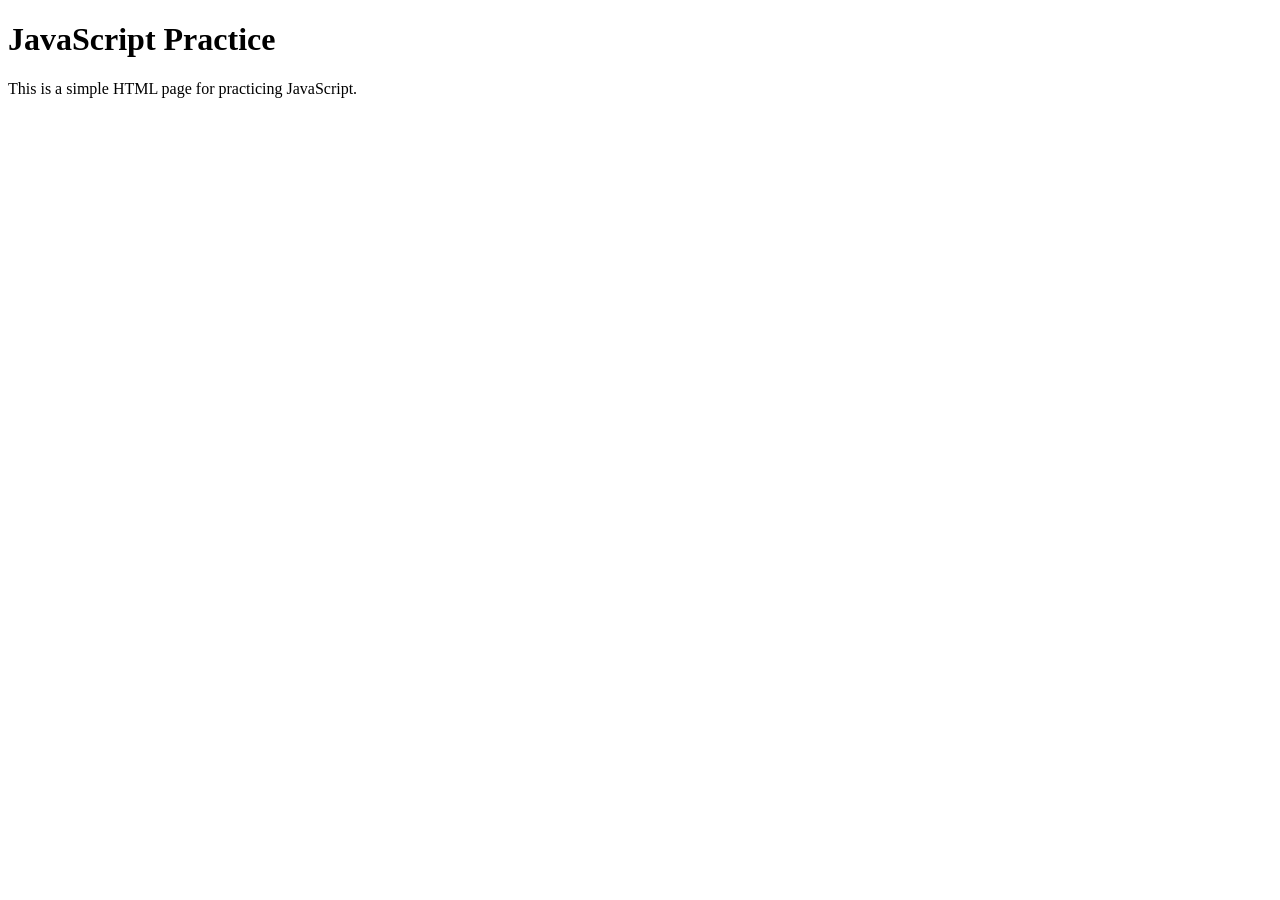
==== javascript_practice.html @ 457a7435 "first commit" ====
<!DOCTYPE html>
<html lang="en">
<head>
    <meta charset="UTF-8">
    <meta name="viewport" content="width=device-width, initial-scale=1.0">

    <meta name="description"
          content="Welcome to Brew & Bite Café in Chennai for fresh coffee, delicious food, and happy moments.">

    <script src="script.js" defer></script>
    <title>JavaScript Practice</title>
</head>
<body>
    <h1>JavaScript Practice</h1>
    <p>This is a simple HTML page for practicing JavaScript.</p>
</body>
</html>
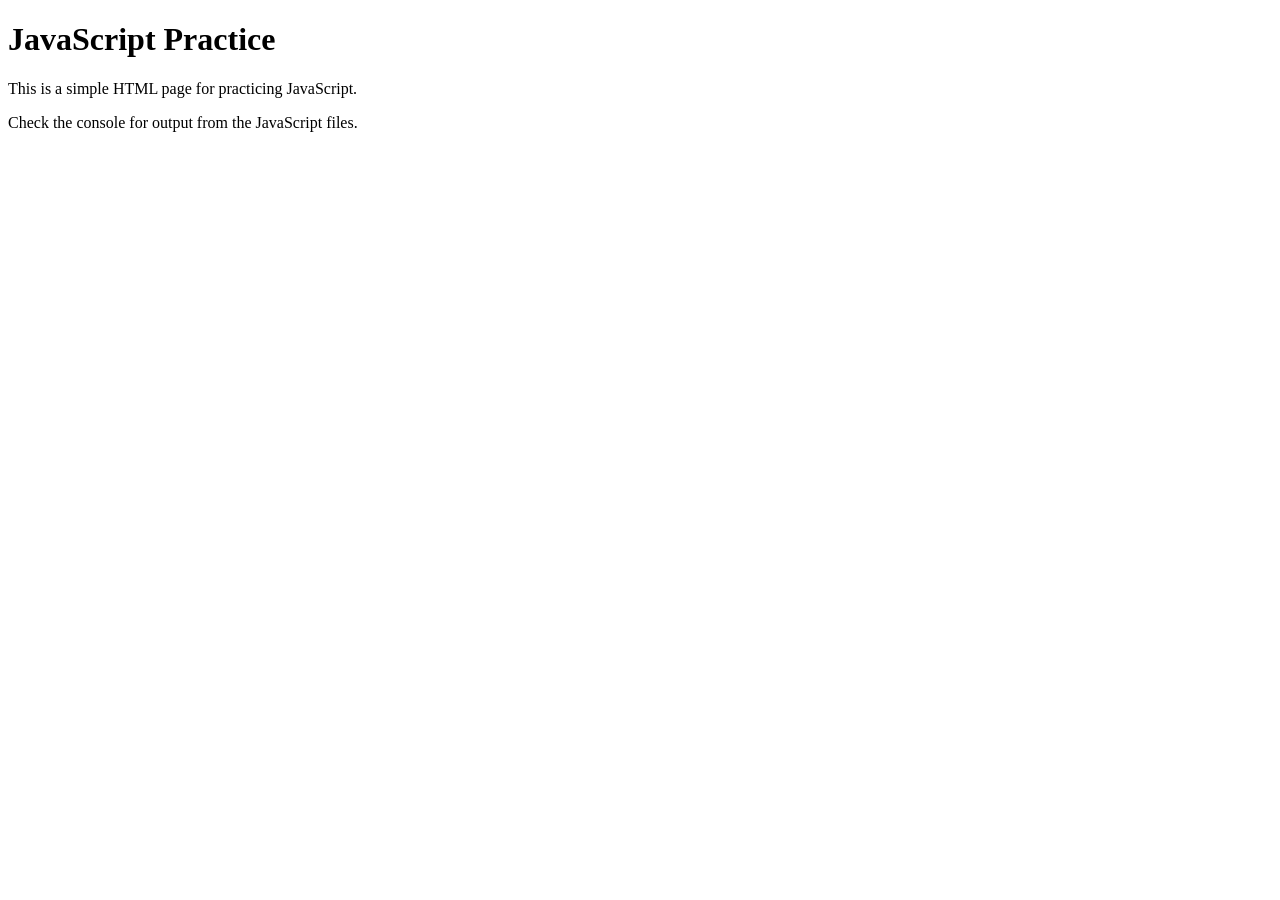
==== commit f46add25: "javascript practice using arrays" ====
--- a/javascript_practice.html
+++ b/javascript_practice.html
@@ -8,10 +8,12 @@
           content="Welcome to Brew & Bite Café in Chennai for fresh coffee, delicious food, and happy moments.">
 
     <script src="script.js" defer></script>
+    <script src="script1.js" defer></script>
     <title>JavaScript Practice</title>
 </head>
 <body>
     <h1>JavaScript Practice</h1>
     <p>This is a simple HTML page for practicing JavaScript.</p>
+    <p>Check the console for output from the JavaScript files.</p>
 </body>
 </html>
